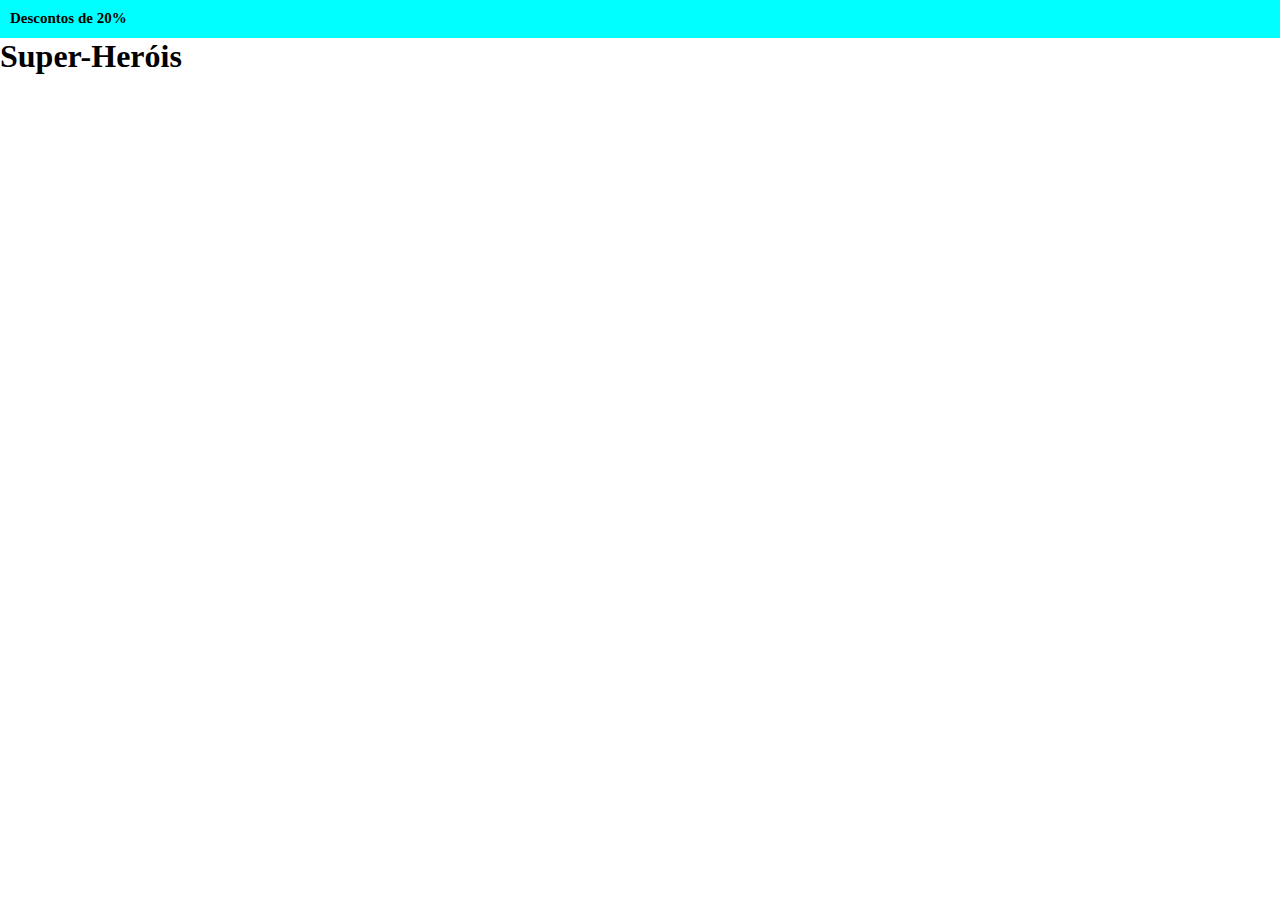
==== Aula10/Index.html @ 4174bc1e "Inicio CSS" ====
<!DOCTYPE html>
<html lang="en">
<head>
    <meta charset="UTF-8">
    <meta http-equiv="X-UA-Compatible" content="IE=edge">
    <meta name="viewport" content="width=device-width, initial-scale=1.0">
    <title>Super Heroes</title>
    <link rel="stylesheet" href="css/style.css"
</head>
<header>
    <div class="cabecalho">
        <h3>Descontos de 20%</h3>
    </div>
    <div class="Herois">
        <h1>Super-Heróis</h1>
    </div>
</header>
<body>
    <main>
    <div class="card__batman">
    <div class="fundo__batman"></div>
    <div class="avatar__batman"></div>
</div>
    <div class="card__harley">
    <div class="fundo__harley"></div>
    <div class="avatar__harley"></div>
</div>
<div class="botao__ver"></div>
</div>
<div class="rodape"></div>
</main>
</body>
</html>
---- Aula10/css/style.css ----
*{
    box-sizing: border-box;
    padding: 0;
    margin: 0;
}

h3{
    width: 100%;
    height: 38px;
    background-color: aqua;
    font-size: 15px;
    font-family: Roboto sans-serif;
    left:0;
    top:0;
    padding: 10px;
}
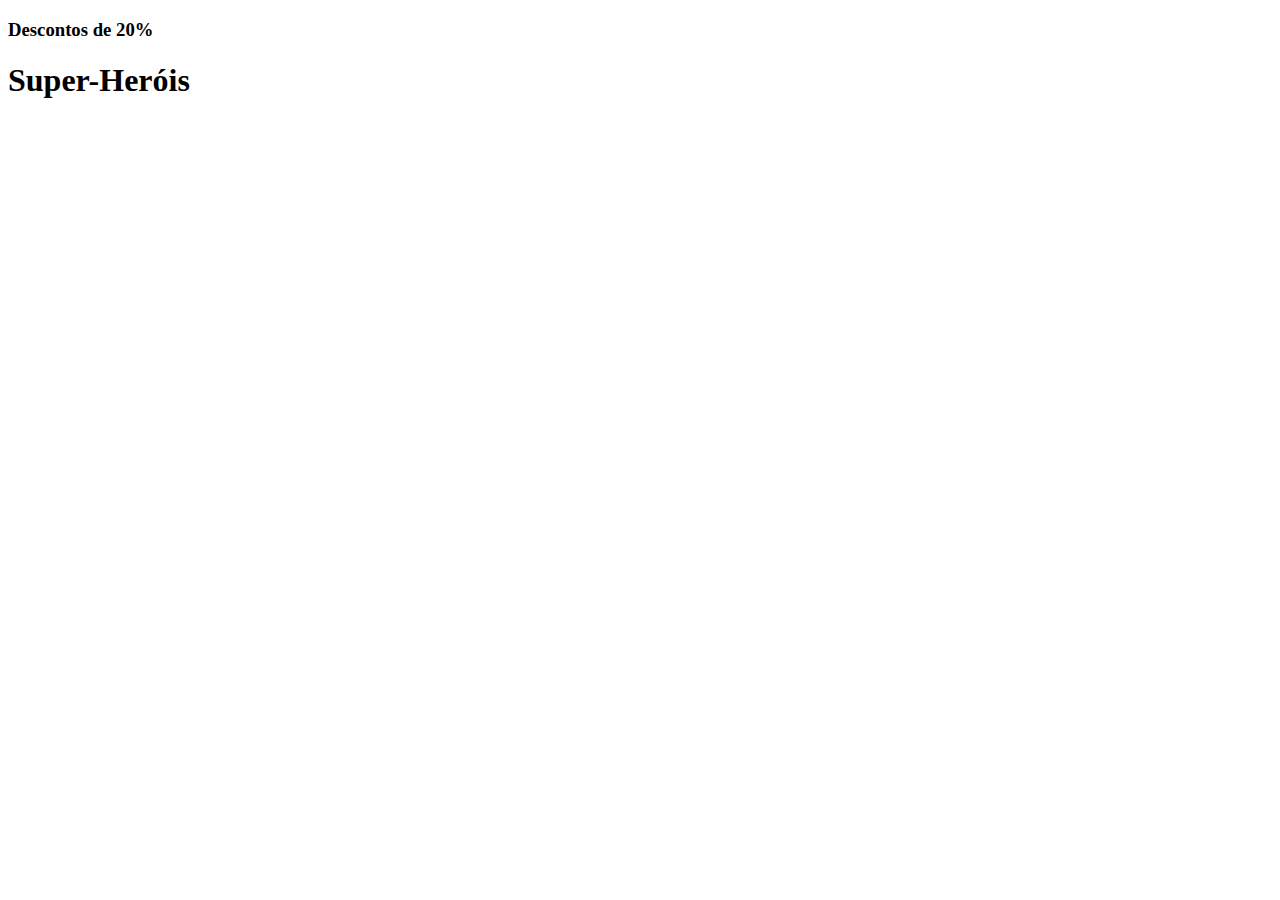
==== commit 32fb744e: "Imagens" ====
--- a/Aula10/Index.html
+++ b/Aula10/Index.html
@@ -5,7 +5,7 @@
     <meta http-equiv="X-UA-Compatible" content="IE=edge">
     <meta name="viewport" content="width=device-width, initial-scale=1.0">
     <title>Super Heroes</title>
-    <link rel="stylesheet" href="css/style.css"
+    <link rel="stylesheet" href="../css/style.css">
 </head>
 <header>
     <div class="cabecalho">
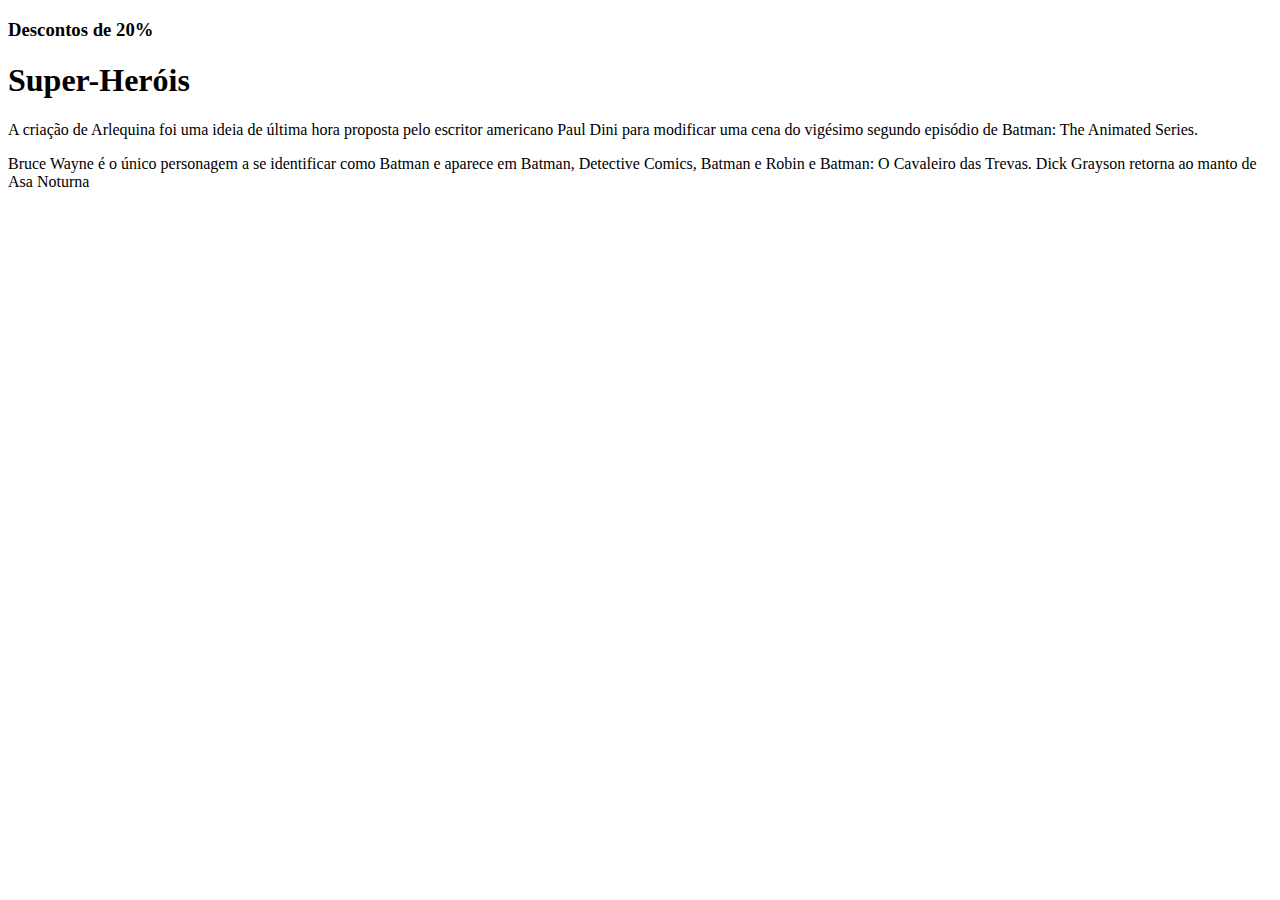
==== commit 926e1bd4: "REvisao" ====
--- a/Aula10/Index.html
+++ b/Aula10/Index.html
@@ -17,17 +17,33 @@
 </header>
 <body>
     <main>
-    <div class="card__batman">
-    <div class="fundo__batman"></div>
-    <div class="avatar__batman"></div>
-</div>
-    <div class="card__harley">
-    <div class="fundo__harley"></div>
-    <div class="avatar__harley"></div>
-</div>
-<div class="botao__ver"></div>
-</div>
+        <div class="cards">
+            <div class="harley_card">
+              <div class="textharley"> 
+                   <p>A criação de Arlequina foi uma ideia de última hora proposta pelo escritor 
+                    americano Paul Dini para modificar uma cena do vigésimo segundo episódio de Batman: 
+                    The Animated Series.</p> </div>
+            <div class="backgroundh"></div>
+            <div class="avatarh"></div>
+            <div calss="botaoh"></div>
+            </div>
+        
+
+        <div class="bat_card">
+              <div class="textbat"> 
+                   <p>Bruce Wayne é o único personagem a se identificar como Batman e aparece em Batman, 
+                       Detective Comics, Batman e Robin e Batman: O Cavaleiro das Trevas. Dick Grayson 
+                       retorna ao manto de Asa Noturna
+                </p> </div>
+            <div class="backgroundb"></div>
+            <div class="avatarb"></div>
+            <div calss="botaob"></div>
+            </div>
+        </div>
+    </div>
+    </main>
+<footer>
 <div class="rodape"></div>
 </main>
 </body>
-</html>+</html>
